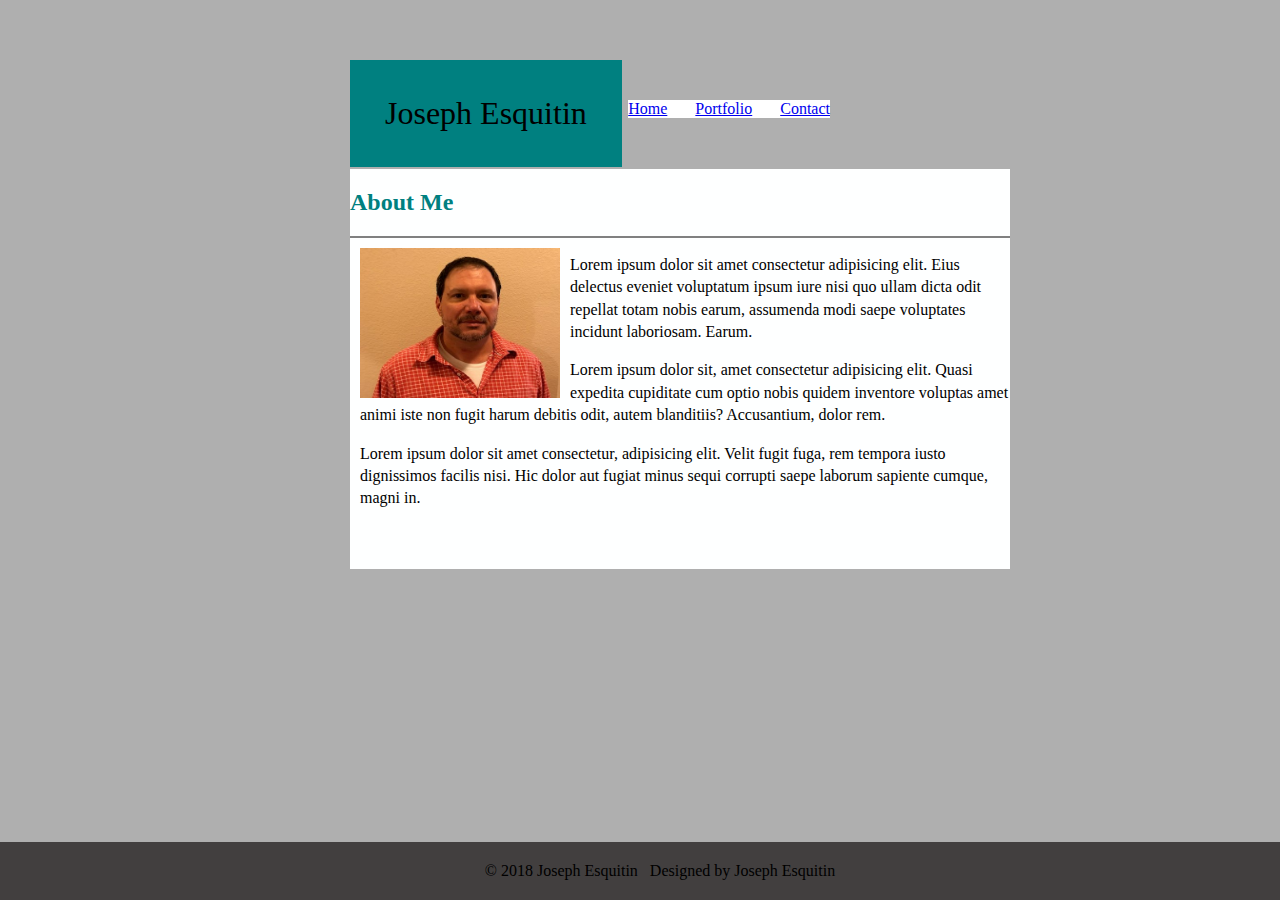
==== index.html @ effa1f53 "Almost completed main page" ====
<!DOCTYPE html>
<html lang="en-us">

<head>
    <meta charset="UTF-8">
    <title>Joseph Bio</title>
    <link rel="stylesheet" type="text/css" href="css/style.css">
</head>

<body>

    <h1 class="title">Joseph Esquitin</h1>

    <nav class="menu">

        <a href="index.html">Home</a> &nbsp; &nbsp; &nbsp;
        <a href="portfolio.html">Portfolio</a> &nbsp; &nbsp; &nbsp;
        <a href="contact.html">Contact</a>

    </nav>
    <div class="container">

        <h2>About Me</h2>
        <div class="wrapper">
            <img src="images/profile.jpg" class="main-img" alt="Joseph Esquitin">
            <p>Lorem ipsum dolor sit amet consectetur adipisicing elit. Eius delectus eveniet voluptatum ipsum iure nisi quo
                ullam dicta odit repellat totam nobis earum, assumenda modi saepe voluptates incidunt laboriosam. Earum.</p>
            <P>Lorem ipsum dolor sit, amet consectetur adipisicing elit. Quasi expedita cupiditate cum optio nobis quidem inventore
                voluptas amet animi iste non fugit harum debitis odit, autem blanditiis? Accusantium, dolor rem. </P>
            <p>Lorem ipsum dolor sit amet consectetur, adipisicing elit. Velit fugit fuga, rem tempora iusto dignissimos facilis
                nisi. Hic dolor aut fugiat minus sequi corrupti saepe laborum sapiente cumque, magni in.</p>

        </div>

    </div>

    <div class="footer">
        <footer> &copy; 2018 Joseph Esquitin &nbsp; Designed by Joseph Esquitin </footer>
    </div>
</body>

</html>
---- css/style.css ----
body {
	background-color: rgb(175, 175, 175);
	margin: 0;
	padding: 0;
    box-sizing: border-box;
    margin-top:50px;
}

.container {
	width: 660px;
	height: 400px;
	margin: 0 auto;
	background: #feffff;
	margin-top: 119px;
	position: absolute;
	margin-left: 350px;
}

h1 {
	margin: 0px;
	background-color: teal;
	font-weight: normal;
	margin-left: 350px;
	padding: 35px;
	float: left;
	margin-top: 10px;
}

.menu {
	float: right;
	background-color: #fff;
    margin-right: 450px;
    margin-top:50px;
    text-decoration:none;
}

img {
	width: 200px;
	height: 150px;
    float: left;
    margin-top: 10px;
    margin-left:10px;
    margin-right:10px;
}

.wrapper {
    margin-top: 20px;
    border-top: 2px solid grey;
}

h2 {
    color: teal;
}

p {
    line-height:1.4;
    margin-left:10px;
}

.footer {
	background-color: rgb(66, 63, 63);
    padding: 20px;
    margin-top: 20px;
	position:absolute;
    bottom: 0;
    width:100%;
    text-align:center;
    border-top:2px;
    border-top-color:teal;
}
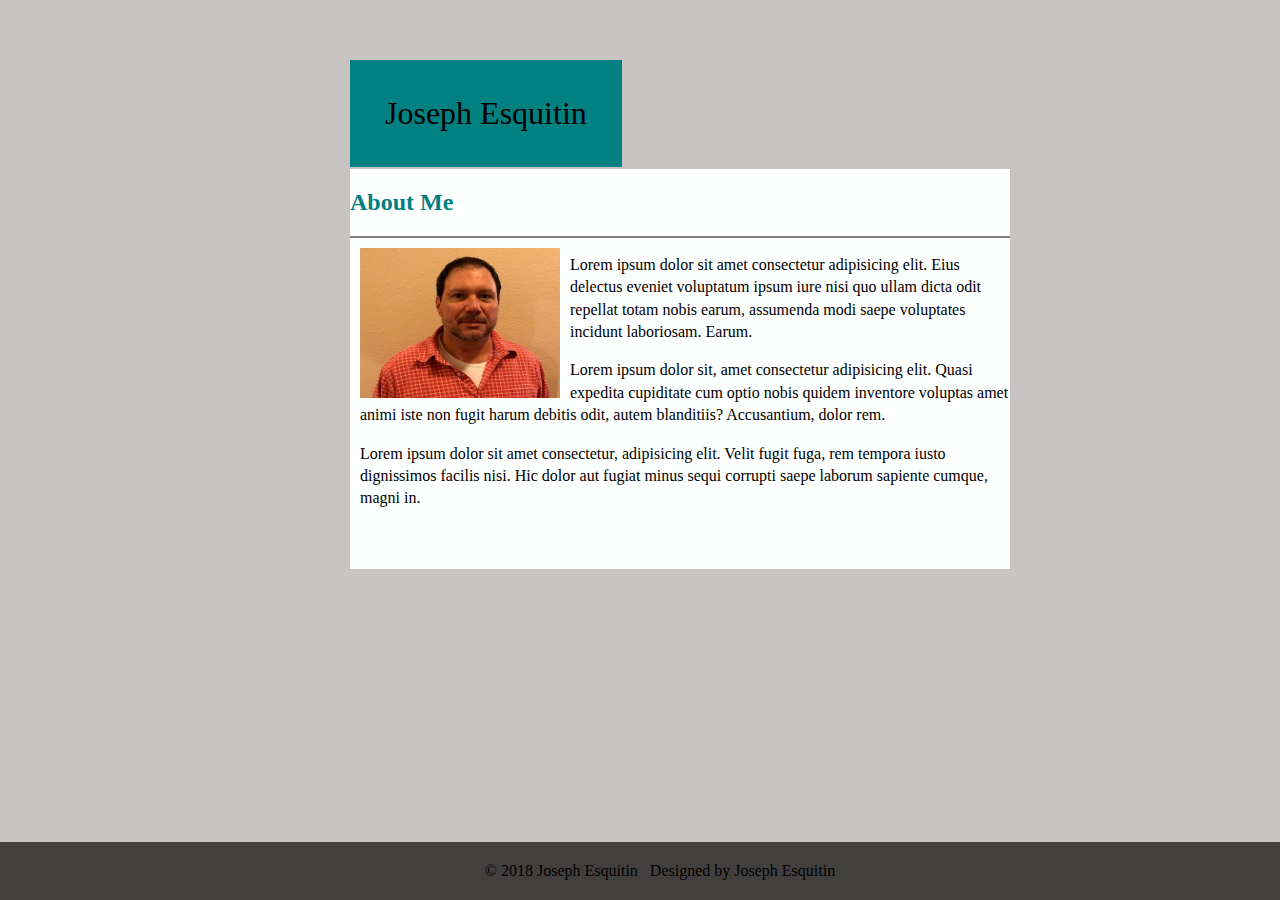
==== commit 5afaab5e: "updated styles" ====
--- a/index.html
+++ b/index.html
@@ -8,7 +8,7 @@
 </head>
 
 <body>
-
+    <div class="outer">
     <h1 class="title">Joseph Esquitin</h1>
 
     <nav class="menu">
@@ -37,6 +37,8 @@
     <div class="footer">
         <footer> &copy; 2018 Joseph Esquitin &nbsp; Designed by Joseph Esquitin </footer>
     </div>
+
+</div>
 </body>
 
 </html>--- a/css/style.css
+++ b/css/style.css
@@ -1,9 +1,11 @@
 body {
-	background-color: rgb(175, 175, 175);
+	background-color: rgb(201, 196, 196);
 	margin: 0;
 	padding: 0;
     box-sizing: border-box;
     margin-top:50px;
+    overflow:hidden;
+    z-index;100;
 }
 
 .container {
@@ -29,9 +31,13 @@
 .menu {
 	float: right;
 	background-color: #fff;
-    margin-right: 450px;
+    margin-right: 550px;
     margin-top:50px;
-    text-decoration:none;
+    
+}
+ a {
+     
+    text-decoration:none:
 }
 
 img {
@@ -65,6 +71,5 @@
     bottom: 0;
     width:100%;
     text-align:center;
-    border-top:2px;
-    border-top-color:teal;
+    z-index:200;
 }
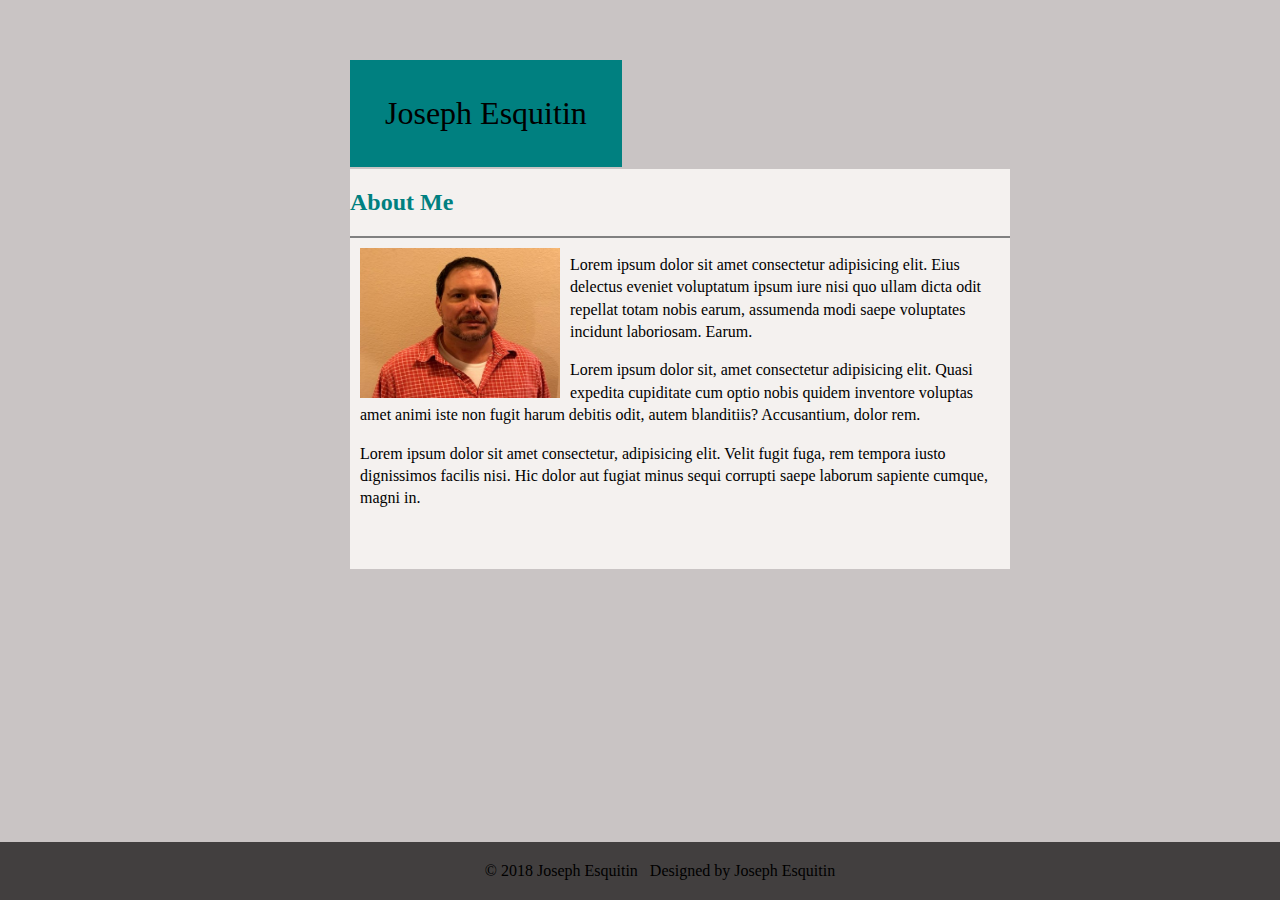
==== commit 60630c45: "updated main page" ====
--- a/index.html
+++ b/index.html
@@ -4,10 +4,10 @@
 <head>
     <meta charset="UTF-8">
     <title>Joseph Bio</title>
-    <link rel="stylesheet" type="text/css" href="css/style.css">
+   <link rel="stylesheet" type="text/css" href="css/style.css">
 </head>
 
-<body>
+<body id="main">
     <div class="outer">
     <h1 class="title">Joseph Esquitin</h1>
 
--- a/css/style.css
+++ b/css/style.css
@@ -12,7 +12,7 @@
 	width: 660px;
 	height: 400px;
 	margin: 0 auto;
-	background: #feffff;
+	background-color: #f4f1ef;
 	margin-top: 119px;
 	position: absolute;
 	margin-left: 350px;
@@ -61,6 +61,7 @@
 p {
     line-height:1.4;
     margin-left:10px;
+    margin-right:10px;
 }
 
 .footer {
@@ -73,3 +74,28 @@
     text-align:center;
     z-index:200;
 }
+
+/*******************************Portfolio page************************************/
+
+
+
+
+
+
+
+/*********************************Contact page************************************/
+
+
+#contact #h2 {
+    margin-top:25px;
+
+}
+    
+
+
+
+
+
+
+
+
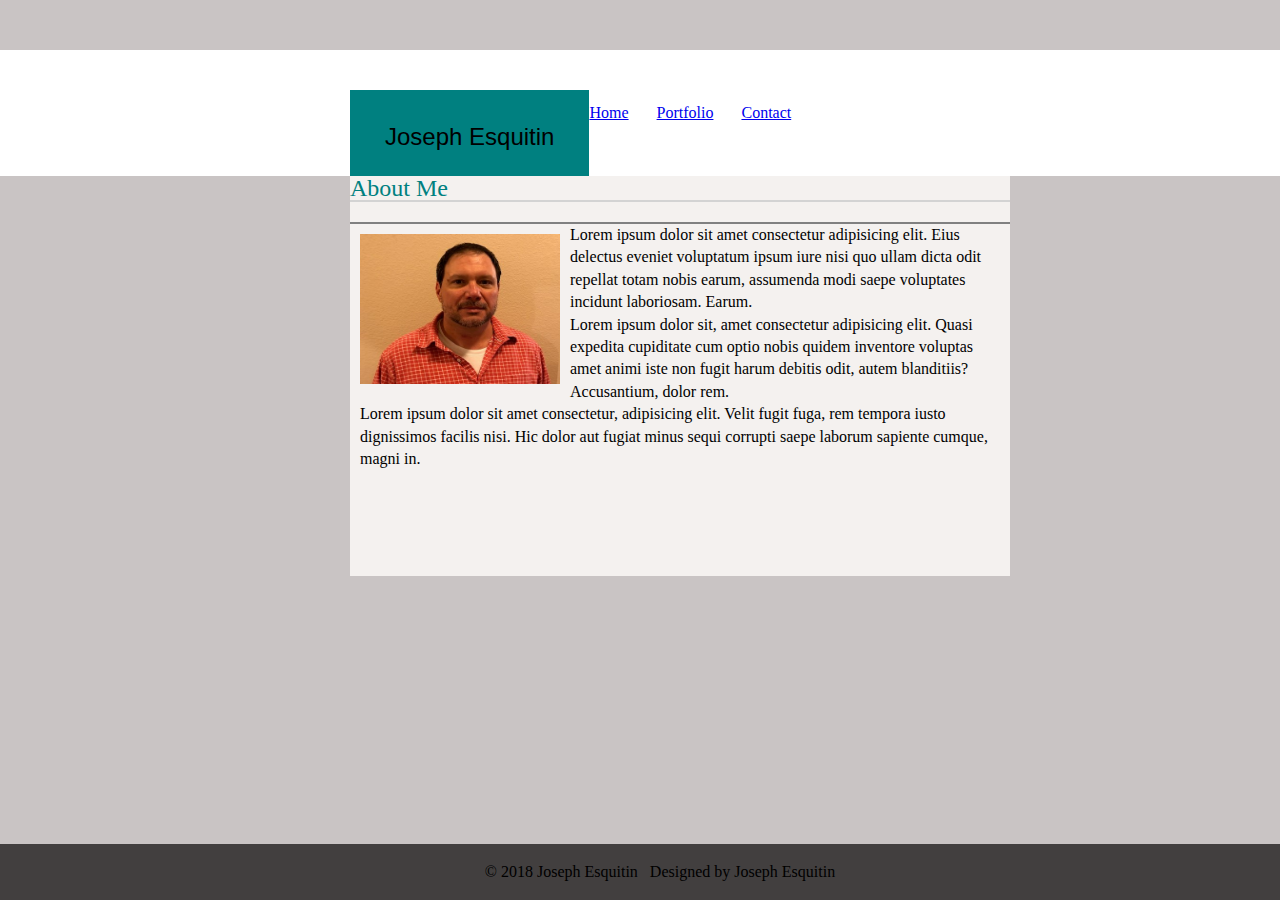
==== commit dd734c8b: "updated profile and contact pages" ====
--- a/index.html
+++ b/index.html
@@ -4,27 +4,33 @@
 <head>
     <meta charset="UTF-8">
     <title>Joseph Bio</title>
-   <link rel="stylesheet" type="text/css" href="css/style.css">
+    <link rel="stylesheet" type="text/css" href="css/reset.css">
+    <link rel="stylesheet" type="text/css" href="css/style.css">
 </head>
 
-<body id="main">
-    <div class="outer">
-    <h1 class="title">Joseph Esquitin</h1>
+<body id="portfolio-page">
 
-    <nav class="menu">
+    <header class="head">
+        <div class="top">
+            <h1 class="title">Joseph Esquitin</h1>
 
-        <a href="index.html">Home</a> &nbsp; &nbsp; &nbsp;
-        <a href="portfolio.html">Portfolio</a> &nbsp; &nbsp; &nbsp;
-        <a href="contact.html">Contact</a>
+            <nav class="menu">
 
-    </nav>
+                <a href="index.html">Home</a> &nbsp; &nbsp; &nbsp;
+                <a href="portfolio.html">Portfolio</a> &nbsp; &nbsp; &nbsp;
+                <a href="contact.html">Contact</a>
+
+            </nav>
+        </div>
+    </header>
     <div class="container">
 
         <h2>About Me</h2>
         <div class="wrapper">
             <img src="images/profile.jpg" class="main-img" alt="Joseph Esquitin">
             <p>Lorem ipsum dolor sit amet consectetur adipisicing elit. Eius delectus eveniet voluptatum ipsum iure nisi quo
-                ullam dicta odit repellat totam nobis earum, assumenda modi saepe voluptates incidunt laboriosam. Earum.</p>
+                ullam dicta odit repellat totam nobis earum, assumenda modi saepe voluptates incidunt laboriosam. Earum.
+            </p>
             <P>Lorem ipsum dolor sit, amet consectetur adipisicing elit. Quasi expedita cupiditate cum optio nobis quidem inventore
                 voluptas amet animi iste non fugit harum debitis odit, autem blanditiis? Accusantium, dolor rem. </P>
             <p>Lorem ipsum dolor sit amet consectetur, adipisicing elit. Velit fugit fuga, rem tempora iusto dignissimos facilis
@@ -34,11 +40,14 @@
 
     </div>
 
+
+
     <div class="footer">
         <footer> &copy; 2018 Joseph Esquitin &nbsp; Designed by Joseph Esquitin </footer>
     </div>
 
-</div>
+
+
 </body>
 
-</html>+</html--- a/css/style.css
+++ b/css/style.css
@@ -1,11 +1,10 @@
 body {
 	background-color: rgb(201, 196, 196);
 	margin: 0;
-	padding: 0;
-    box-sizing: border-box;
+    padding: 0;
     margin-top:50px;
     overflow:hidden;
-    z-index;100;
+    
 }
 
 .container {
@@ -15,26 +14,30 @@
 	background-color: #f4f1ef;
 	margin-top: 119px;
 	position: absolute;
-	margin-left: 350px;
+    margin-left: 350px;
+    top:57px;
 }
 
 h1 {
 	margin: 0px;
-	background-color: teal;
+    background-color: teal;
+    font-size:24px;
+    font-family:Arial, Helvetica, sans-serif;
 	font-weight: normal;
-	margin-left: 350px;
+	margin-left: 295px;
 	padding: 35px;
 	float: left;
-	margin-top: 10px;
+	margin-top: -15px;
 }
 
-.menu {
+/*.menu {
 	float: right;
 	background-color: #fff;
     margin-right: 550px;
     margin-top:50px;
+    text-decoration:
     
-}
+}*/
  a {
      
     text-decoration:none:
@@ -49,6 +52,27 @@
     margin-right:10px;
 }
 
+.head {
+    background-color:white;
+    text-decoration:none;
+    padding:55px;
+    top:0;
+
+} 
+
+.top {
+    width:960;
+}
+
+/*.head nav {
+    background-color: #FFF;
+    text-decoration:none;
+    padding: 85px;
+    float:right;
+    width: 100%;
+
+}*/
+
 .wrapper {
     margin-top: 20px;
     border-top: 2px solid grey;
@@ -56,6 +80,8 @@
 
 h2 {
     color: teal;
+    font-size:24px;
+    border-bottom: 2px solid lightgray;
 }
 
 p {
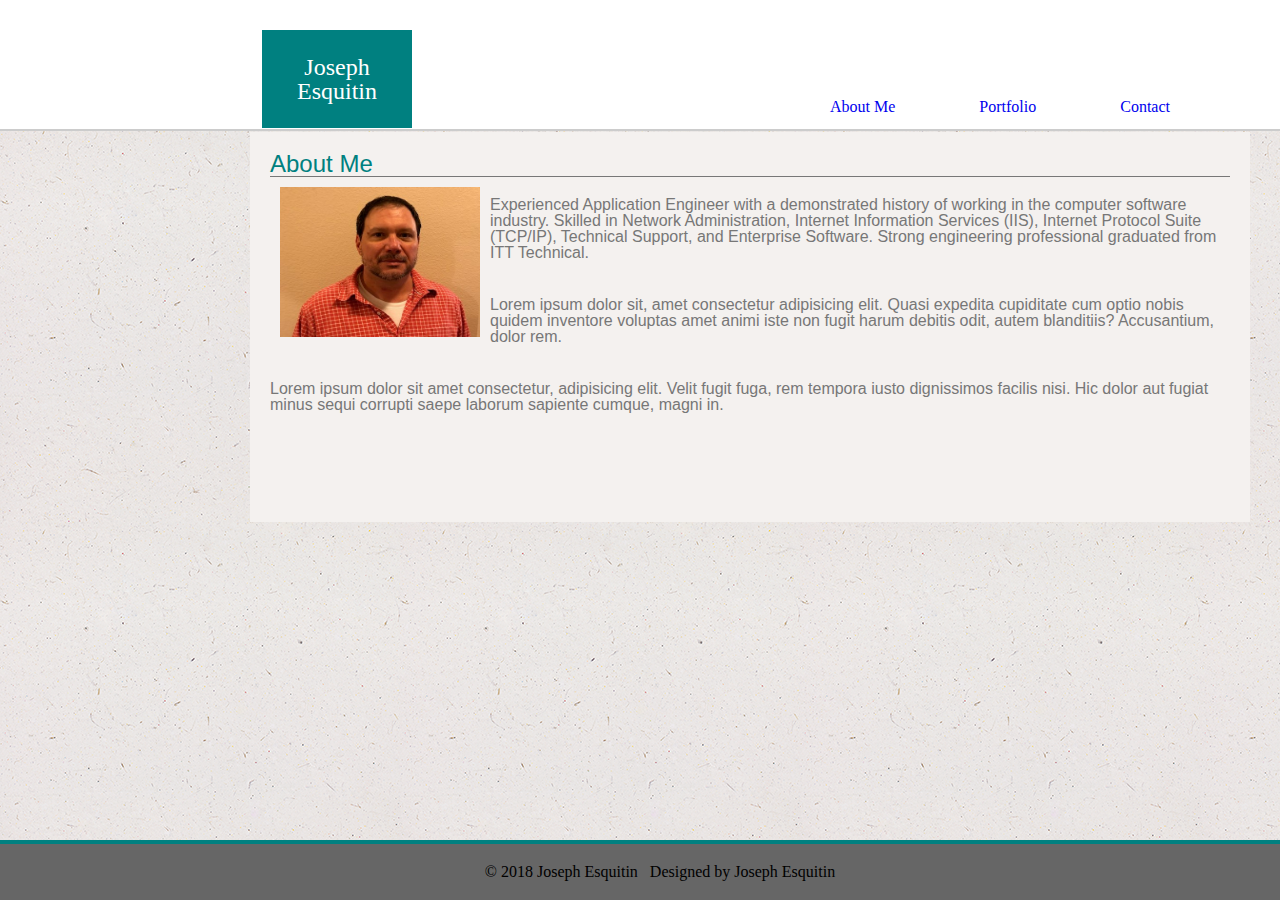
==== commit 67020fc5: "updated styles" ====
--- a/index.html
+++ b/index.html
@@ -1,53 +1,45 @@
 <!DOCTYPE html>
 <html lang="en-us">
-
-<head>
-    <meta charset="UTF-8">
-    <title>Joseph Bio</title>
-    <link rel="stylesheet" type="text/css" href="css/reset.css">
-    <link rel="stylesheet" type="text/css" href="css/style.css">
-</head>
-
-<body id="portfolio-page">
-
-    <header class="head">
-        <div class="top">
-            <h1 class="title">Joseph Esquitin</h1>
-
-            <nav class="menu">
-
-                <a href="index.html">Home</a> &nbsp; &nbsp; &nbsp;
-                <a href="portfolio.html">Portfolio</a> &nbsp; &nbsp; &nbsp;
-                <a href="contact.html">Contact</a>
-
-            </nav>
-        </div>
-    </header>
-    <div class="container">
-
-        <h2>About Me</h2>
-        <div class="wrapper">
-            <img src="images/profile.jpg" class="main-img" alt="Joseph Esquitin">
-            <p>Lorem ipsum dolor sit amet consectetur adipisicing elit. Eius delectus eveniet voluptatum ipsum iure nisi quo
-                ullam dicta odit repellat totam nobis earum, assumenda modi saepe voluptates incidunt laboriosam. Earum.
-            </p>
-            <P>Lorem ipsum dolor sit, amet consectetur adipisicing elit. Quasi expedita cupiditate cum optio nobis quidem inventore
-                voluptas amet animi iste non fugit harum debitis odit, autem blanditiis? Accusantium, dolor rem. </P>
-            <p>Lorem ipsum dolor sit amet consectetur, adipisicing elit. Velit fugit fuga, rem tempora iusto dignissimos facilis
-                nisi. Hic dolor aut fugiat minus sequi corrupti saepe laborum sapiente cumque, magni in.</p>
-
-        </div>
-
-    </div>
-
-
-
-    <div class="footer">
-        <footer> &copy; 2018 Joseph Esquitin &nbsp; Designed by Joseph Esquitin </footer>
-    </div>
-
-
-
-</body>
-
-</html+   <head>
+       <meta charset="UTF-8">
+       <title>Joseph Bio</title>
+       <link rel="stylesheet" type="text/css" href="assets/css/reset.css">
+       <link rel="stylesheet" type="text/css" href="assets/css/style.css">
+   </head>
+    
+    <body>
+         <div class="container">
+             <div class="head">
+                 <h1>Joseph Esquitin</h1>
+                 
+                 <nav class="menu">
+                     <a href="index.html">About Me</a>  
+                     <a href="portfolio.html">Portfolio</a> 
+                     <a href="contact.html">Contact</a>
+                 </nav>
+             </div>
+             
+             <div class="wrapper">
+                 
+                  <h2>About Me</h2>
+           
+                <img src="assets/images/profile.jpg" class="main-img" alt="Joseph Esquitin">
+                
+                <p>Experienced Application Engineer with a demonstrated history of working in the computer software industry. Skilled in Network Administration, Internet Information Services (IIS), Internet Protocol Suite (TCP/IP), Technical Support, and Enterprise Software. Strong engineering professional graduated from ITT Technical.</p><br>
+                
+                <P>Lorem ipsum dolor sit, amet consectetur adipisicing elit. Quasi expedita cupiditate cum optio nobis quidem
+                    inventore voluptas amet animi iste non fugit harum debitis odit, autem blanditiis? Accusantium, dolor
+                    rem. </P> <br>
+                    
+                <p>Lorem ipsum dolor sit amet consectetur, adipisicing elit. Velit fugit fuga, rem tempora iusto dignissimos
+                    facilis nisi. Hic dolor aut fugiat minus sequi corrupti saepe laborum sapiente cumque, magni in.</p>
+                 
+                 
+                 
+             </div>
+             
+                 <footer> &copy; 2018 Joseph Esquitin &nbsp; Designed by Joseph Esquitin </footer>
+             
+         </div>
+    </body>
+</html>--- a/assets/css/style.css
+++ b/assets/css/style.css
@@ -0,0 +1,84 @@
+* {
+    margin:0;
+    padding:0;
+}
+
+body {
+    background-image:url(/assets/images/ep_naturalwhite.png);
+}
+
+.head {
+    background-color:#ffffff;
+    padding:30px;
+    border-bottom:2px solid #cccccc
+
+}
+
+h1 {
+    font-family: "Georgia", Times, Times New Roman;
+    background-color:teal;
+    padding:25px;
+    width:100px;
+    text-align: center;
+    font-size:24px;
+    margin-left: 232px;
+    margin-bottom:-29px;
+    color:#ffffff
+}
+
+.menu {
+    float:right;
+}
+
+a {
+    text-decoration: none;
+    margin-right:80px
+}
+
+h2 {
+    color:teal;
+    font-family:"Arial", "helvetica Neue", Helvetica, soans-serif;
+    font-size: 24px;
+    border-bottom: 1px solid #777777;
+}
+
+.wrapper {
+    width: 960px;
+	height: 350px;
+	margin: 0 auto;
+	background-color: #f4f1ef;
+	margin-top: 75px;
+	position: absolute;
+    margin-left: 250px;
+    top:57px;
+    padding:20px;
+    
+}
+
+p {
+    padding-top: 20px;
+    font-family:"Arial", "Helvetica Neue", Helvetica, sans-serif;
+    color:#777777;
+        
+}
+
+img {
+    width: 200px;
+	height: 150px;
+    float: left;
+    margin-top: 10px;
+    margin-left:10px;
+    margin-right:10px;
+}
+
+footer {
+    background-color: #666666;
+    padding: 20px;
+    margin-top: 20px;
+	position:absolute;
+    bottom: 0;
+    width:100%;
+    text-align:center;
+    border-top:4px solid teal;
+}
+
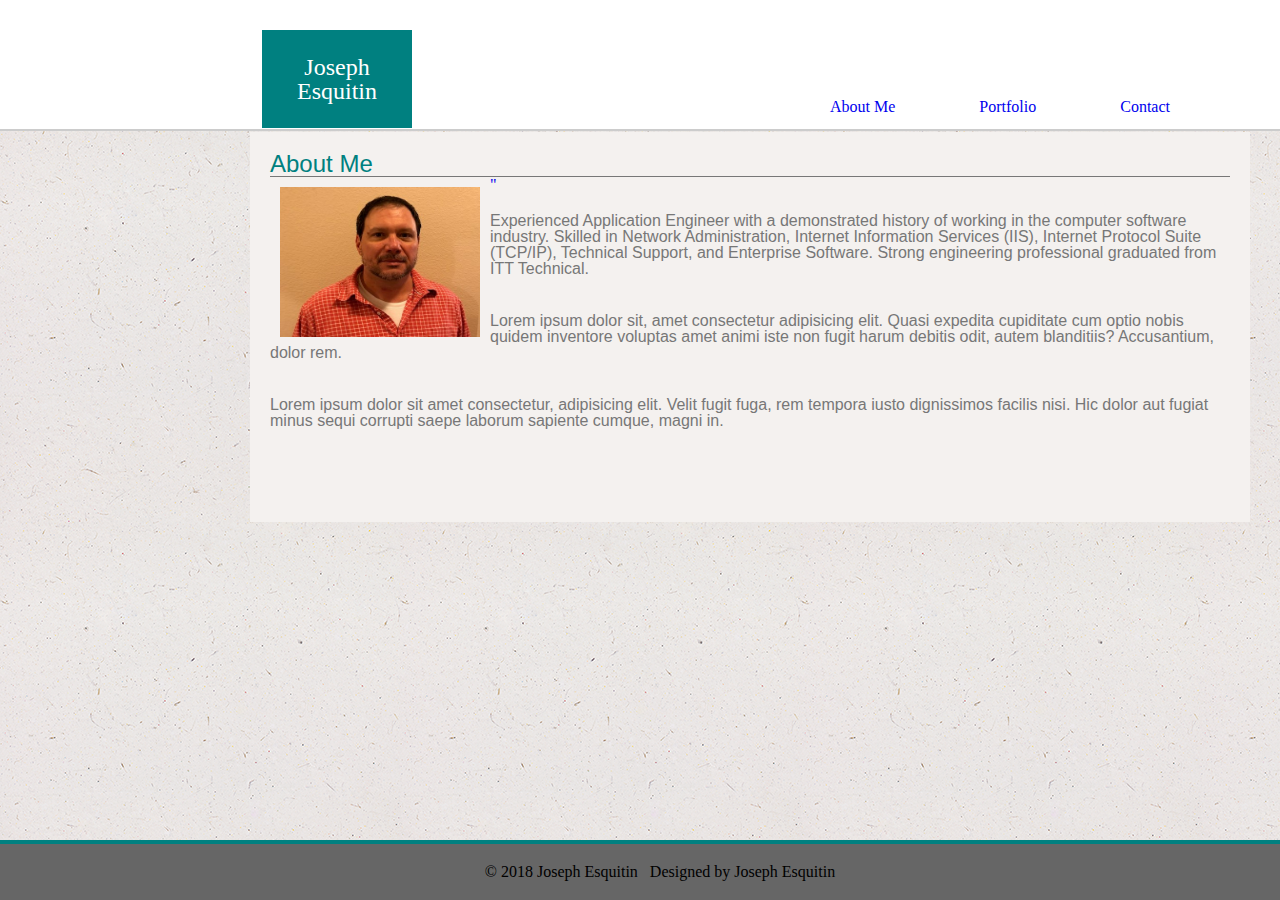
==== commit 1370731c: "Finished adding images and styles to portfolio" ====
--- a/index.html
+++ b/index.html
@@ -23,7 +23,10 @@
                  
                   <h2>About Me</h2>
            
+               <a href="https://www.linkedin.com/in/josephesquitin/">
+"
                 <img src="assets/images/profile.jpg" class="main-img" alt="Joseph Esquitin">
+                 </a>
                 
                 <p>Experienced Application Engineer with a demonstrated history of working in the computer software industry. Skilled in Network Administration, Internet Information Services (IIS), Internet Protocol Suite (TCP/IP), Technical Support, and Enterprise Software. Strong engineering professional graduated from ITT Technical.</p><br>
                 
--- a/assets/css/style.css
+++ b/assets/css/style.css
@@ -3,6 +3,7 @@
     padding:0;
 }
 
+ 
 body {
     background-image:url(/assets/images/ep_naturalwhite.png);
 }
@@ -35,6 +36,15 @@
     margin-right:80px
 }
 
+a:hover {
+    color: red;
+}
+
+a:active {
+    color: teal;
+}
+
+
 h2 {
     color:teal;
     font-family:"Arial", "helvetica Neue", Helvetica, soans-serif;
@@ -42,8 +52,9 @@
     border-bottom: 1px solid #777777;
 }
 
+
 .wrapper {
-    width: 960px;
+    max-width: 960px;
 	height: 350px;
 	margin: 0 auto;
 	background-color: #f4f1ef;
@@ -53,14 +64,15 @@
     top:57px;
     padding:20px;
     
-}
+ }
+
 
 p {
     padding-top: 20px;
     font-family:"Arial", "Helvetica Neue", Helvetica, sans-serif;
-    color:#777777;
-        
+    color:#777777;       
 }
+
 
 img {
     width: 200px;
@@ -82,3 +94,20 @@
     border-top:4px solid teal;
 }
 
+
+/************************************Portfolio Page*********************************/
+
+/*image hover effect*/
+#portfolio .image:hover {
+    opacity: 0.5;
+    filter: alpha(opacity=50); 
+}
+
+/*************************************contact page**********************************/
+
+/*hover submit button******/
+
+#submit:hover {
+    background-color:#9CFFD9
+}
+
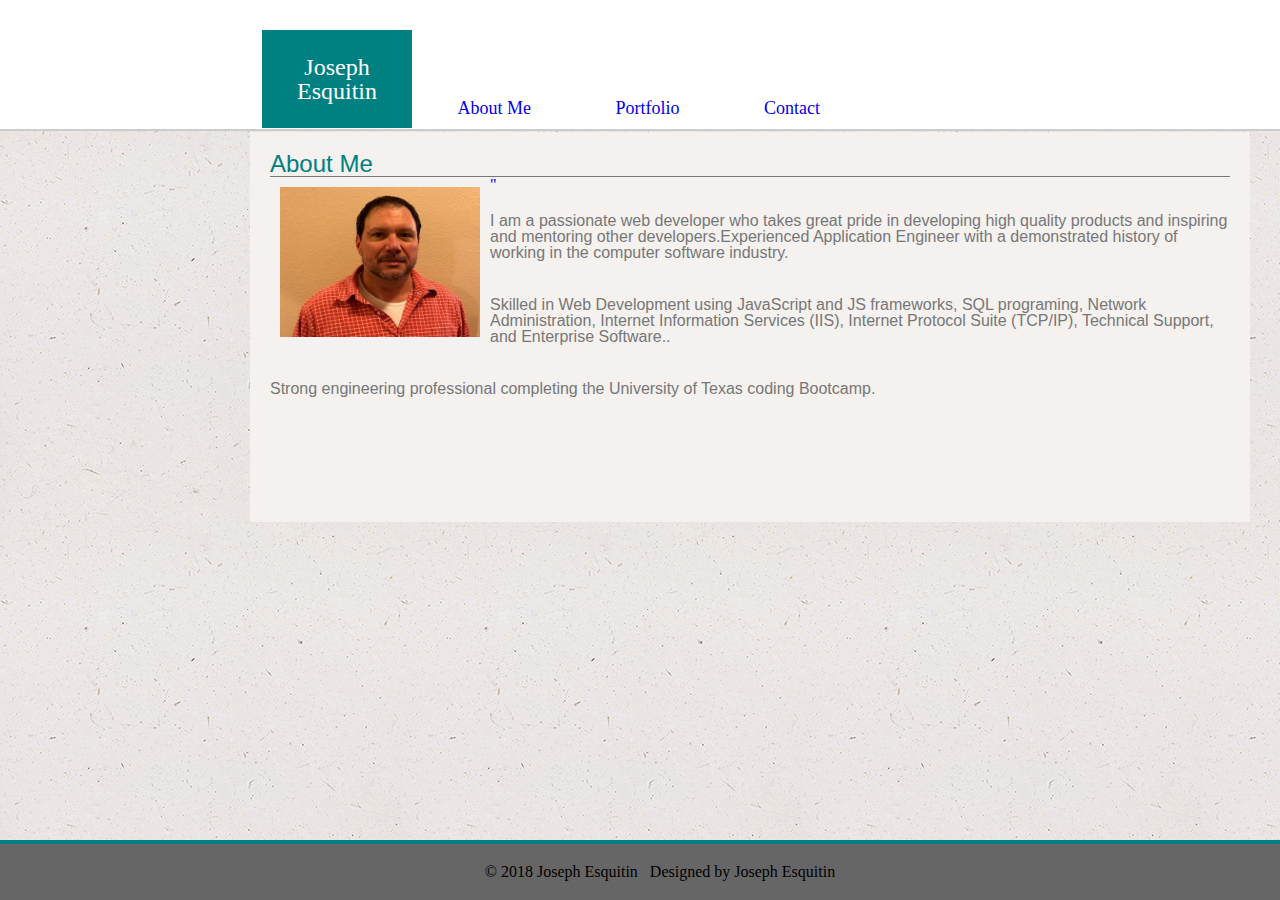
==== commit 32835d3c: "Completed the Basic Bio web page" ====
--- a/index.html
+++ b/index.html
@@ -28,14 +28,11 @@
                 <img src="assets/images/profile.jpg" class="main-img" alt="Joseph Esquitin">
                  </a>
                 
-                <p>Experienced Application Engineer with a demonstrated history of working in the computer software industry. Skilled in Network Administration, Internet Information Services (IIS), Internet Protocol Suite (TCP/IP), Technical Support, and Enterprise Software. Strong engineering professional graduated from ITT Technical.</p><br>
+                <p>I am a passionate web developer who takes great pride in developing high quality products and inspiring and mentoring other developers.Experienced Application Engineer with a demonstrated history of working in the computer software industry.   </p><br>
                 
-                <P>Lorem ipsum dolor sit, amet consectetur adipisicing elit. Quasi expedita cupiditate cum optio nobis quidem
-                    inventore voluptas amet animi iste non fugit harum debitis odit, autem blanditiis? Accusantium, dolor
-                    rem. </P> <br>
+                <P>Skilled in Web Development using JavaScript and JS frameworks, SQL programing, Network Administration, Internet Information Services (IIS), Internet Protocol Suite (TCP/IP), Technical Support, and Enterprise Software.. </P> <br>
                     
-                <p>Lorem ipsum dolor sit amet consectetur, adipisicing elit. Velit fugit fuga, rem tempora iusto dignissimos
-                    facilis nisi. Hic dolor aut fugiat minus sequi corrupti saepe laborum sapiente cumque, magni in.</p>
+                <p>Strong engineering professional completing the University of Texas coding Bootcamp.</p>
                  
                  
                  
--- a/assets/css/style.css
+++ b/assets/css/style.css
@@ -6,6 +6,8 @@
  
 body {
     background-image:url(/assets/images/ep_naturalwhite.png);
+    box-sizing:border-box;
+    overflow:hidden
 }
 
 .head {
@@ -29,11 +31,18 @@
 
 .menu {
     float:right;
+    position:relative;
+    text-align: center;
+    font-size:18px;
+    margin-right:350px
+    
 }
 
 a {
     text-decoration: none;
-    margin-right:80px
+    margin-right:80px;
+    
+
 }
 
 a:hover {
@@ -56,7 +65,7 @@
 .wrapper {
     max-width: 960px;
 	height: 350px;
-	margin: 0 auto;
+	margin: auto;
 	background-color: #f4f1ef;
 	margin-top: 75px;
 	position: absolute;
@@ -89,9 +98,11 @@
     margin-top: 20px;
 	position:absolute;
     bottom: 0;
+    margin-bottom:0;
     width:100%;
     text-align:center;
     border-top:4px solid teal;
+    z-index:200;
 }
 
 
@@ -103,6 +114,13 @@
     filter: alpha(opacity=50); 
 }
 
+.resize {
+    width:750px;
+    height:450px;
+    
+
+}
+
 /*************************************contact page**********************************/
 
 /*hover submit button******/
